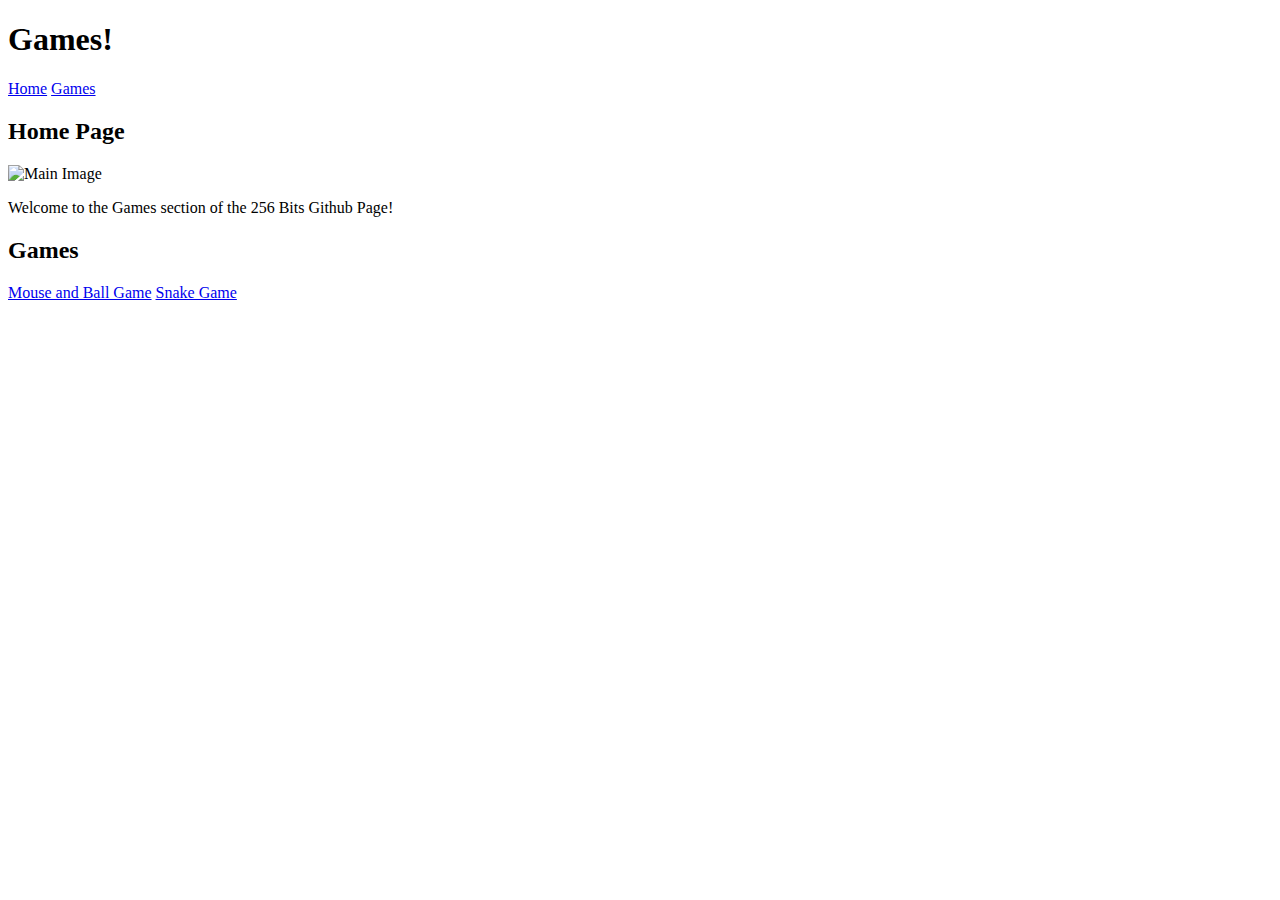
==== Games/index.html @ 9691a6a9 "Create index.html" ====
<!DOCTYPE html>
<html lang="en">
<head>
    <meta charset="UTF-8">
    <meta name="viewport" content="width=device-width, initial-scale=1.0">
    <title>Games</title>
    <link rel="stylesheet" href="style.css">
</head>
<body>
    <header>
        <h1>Games!</h1>
    </header>
    <nav>
        <a href="index.html">Home</a>
        <a href="Games/">Games</a>
    </nav>
    <main>
        <h2>Home Page</h2>
        <div class="content">
            <img src="main_image.jpg" alt="Main Image" style="width: 100%; max-width: 600px;">
            <div class="text-container">
                <p>
                    Welcome to the Games section of the 256 Bits Github Page!
                </p>
            </div>
        </div>
    </main>
    <footer>
        <h2>Games</h2>
        <div class="games-links">
            <a href="/Mouse-And-Ball-Game/">Mouse and Ball Game</a>
            <a href="/Snake/">Snake Game</a>
        </div>
    </footer>
</body>
</html>
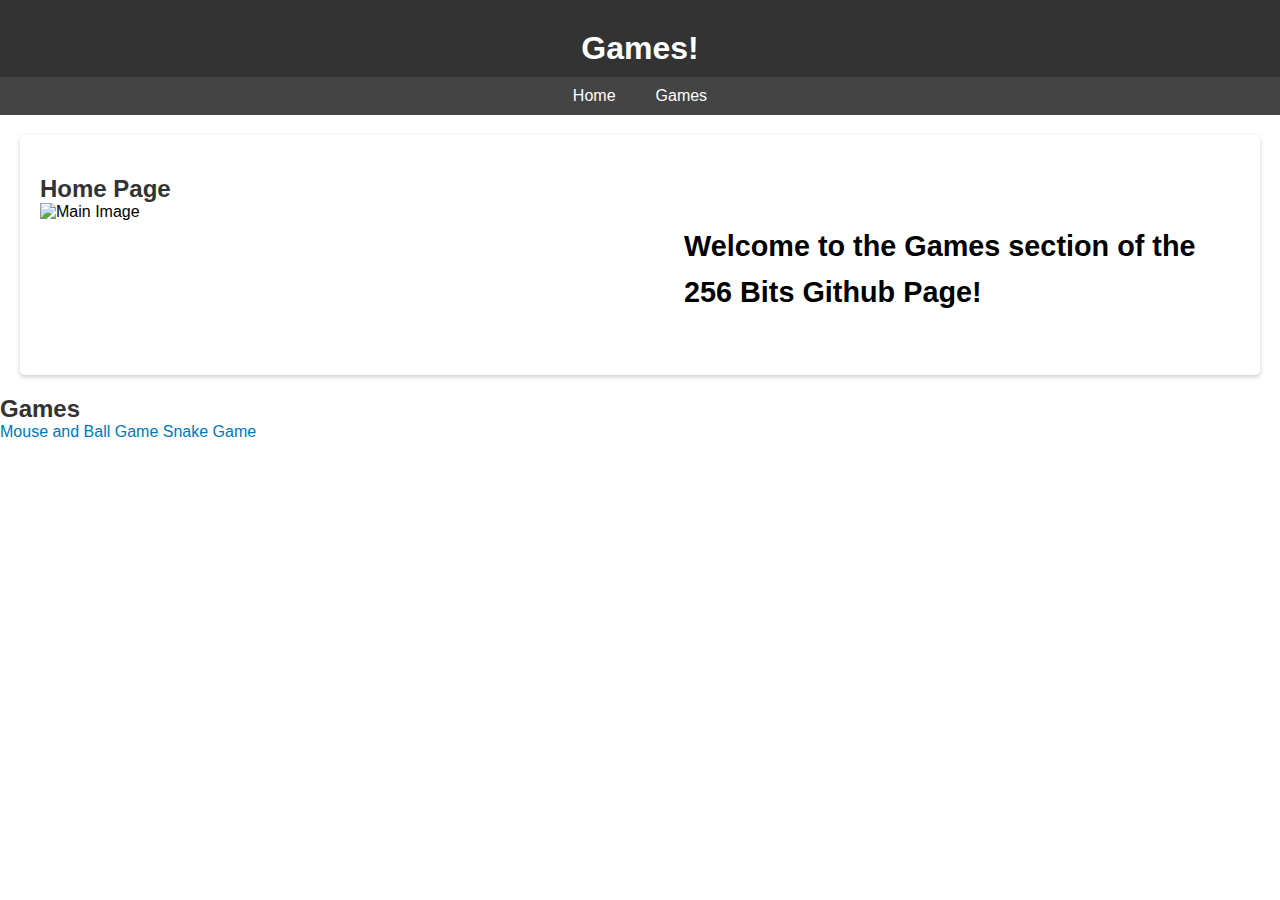
==== commit b8deee22: "Update index.html" ====
--- a/Games/index.html
+++ b/Games/index.html
@@ -4,14 +4,14 @@
     <meta charset="UTF-8">
     <meta name="viewport" content="width=device-width, initial-scale=1.0">
     <title>Games</title>
-    <link rel="stylesheet" href="style.css">
+    <link rel="stylesheet" href="/style.css">
 </head>
 <body>
     <header>
         <h1>Games!</h1>
     </header>
     <nav>
-        <a href="index.html">Home</a>
+        <a href="/index.html">Home</a>
         <a href="Games/">Games</a>
     </nav>
     <main>
--- a/style.css
+++ b/style.css
@@ -0,0 +1,156 @@
+/* Reset some default browser styles */
+body, h1, h2, p {
+    margin: 0;
+    padding: 0;
+}
+
+/* Set a font */
+body {
+    font-family: Arial, sans-serif;
+}
+
+/* Set the background image for the entire webpage */
+body {
+    background-image: url('background.jpg'); /* Replace 'background.jpg' with the path to your image */
+    background-size: cover; /* Cover the entire viewport */
+    background-repeat: no-repeat; /* Do not repeat the image */
+    background-attachment: fixed; /* Keep the background fixed while scrolling */
+}
+
+
+/* Style the header */
+header {
+    background-color: #333;
+    text-align: center;
+    padding: 10px;
+}
+
+/* Style the title text */
+header h1 {
+    color: #fff; /* Set the title text color to white */
+}
+
+/* Style the navigation menu */
+nav {
+    display: flex;
+    justify-content: center;
+    background-color: #444;
+}
+
+nav a {
+    color: #fff;
+    text-decoration: none;
+    padding: 10px 20px;
+    transition: background-color 0.3s;
+}
+
+nav a:hover {
+    background-color: #555;
+}
+
+/* Style the main content area */
+main {
+    padding: 20px;
+    background-color: #fff;
+    margin: 20px;
+    border-radius: 5px;
+    box-shadow: 0 2px 5px rgba(0, 0, 0, 0.2);
+}
+
+/* Style headings */
+h1, h2 {
+    color: #333;
+    margin-top: 20px;
+}
+
+/* Style the content layout */
+.content {
+    display: flex;
+    flex-direction: row;
+    flex-wrap: wrap;
+    justify-content: space-between;
+}
+
+/* Style the slideshow container */
+.slideshow-container {
+    width: 48%;
+    box-sizing: border-box;
+}
+
+/* Style individual slides */
+.mySlides {
+    display: none;
+    width: 100%;
+}
+
+/* Style individual slides */
+.mySlides2 {
+    display: none;
+    width: 100%;
+}
+
+
+/* Style individual slides */
+.mySlides3 {
+    display: none;
+    width: 100%;
+}
+
+.mySlides img {
+    width: 100%;
+    height: auto;
+}
+
+/* Style the text container */
+.text-container {
+    width: 48%;
+    padding: 20px;
+    box-sizing: border-box;
+    font-size: 1.8em;
+    font-weight: bold; /* Set the text to bold */
+}
+
+/* Style the text container2 */
+.text-containertwo {
+    width: 48%;
+    padding: 20px;
+    box-sizing: border-box;
+    font-size: 1em;
+    font-weight: bold; /* Set the text to bold */
+}
+
+/* Style paragraphs */
+p {
+    line-height: 1.6;
+    margin-bottom: 20px;
+}
+
+/* Style links within the content */
+a {
+    color: #0077b6;
+    text-decoration: none;
+    transition: color 0.3s;
+}
+
+a:hover {
+    color: #005b8b;
+}
+
+/* Define a class to style the cropped images */
+.cropped-image {
+    max-width: 100px; /* Set the maximum width */
+    max-height: 100px; /* Set the maximum height */
+    width: auto; /* Allow the width to adjust proportionally */
+    height: auto; /* Allow the height to adjust proportionally */
+    object-fit: cover;
+    cursor: pointer;
+}
+
+/* Style the image container to maintain the aspect ratio */
+.image-container {
+    display: inline-block;
+    position: relative;
+    overflow: hidden;
+    max-width: 1500px; /* Set the maximum container width */
+    max-height: 2000px; /* Set the maximum container height */
+}
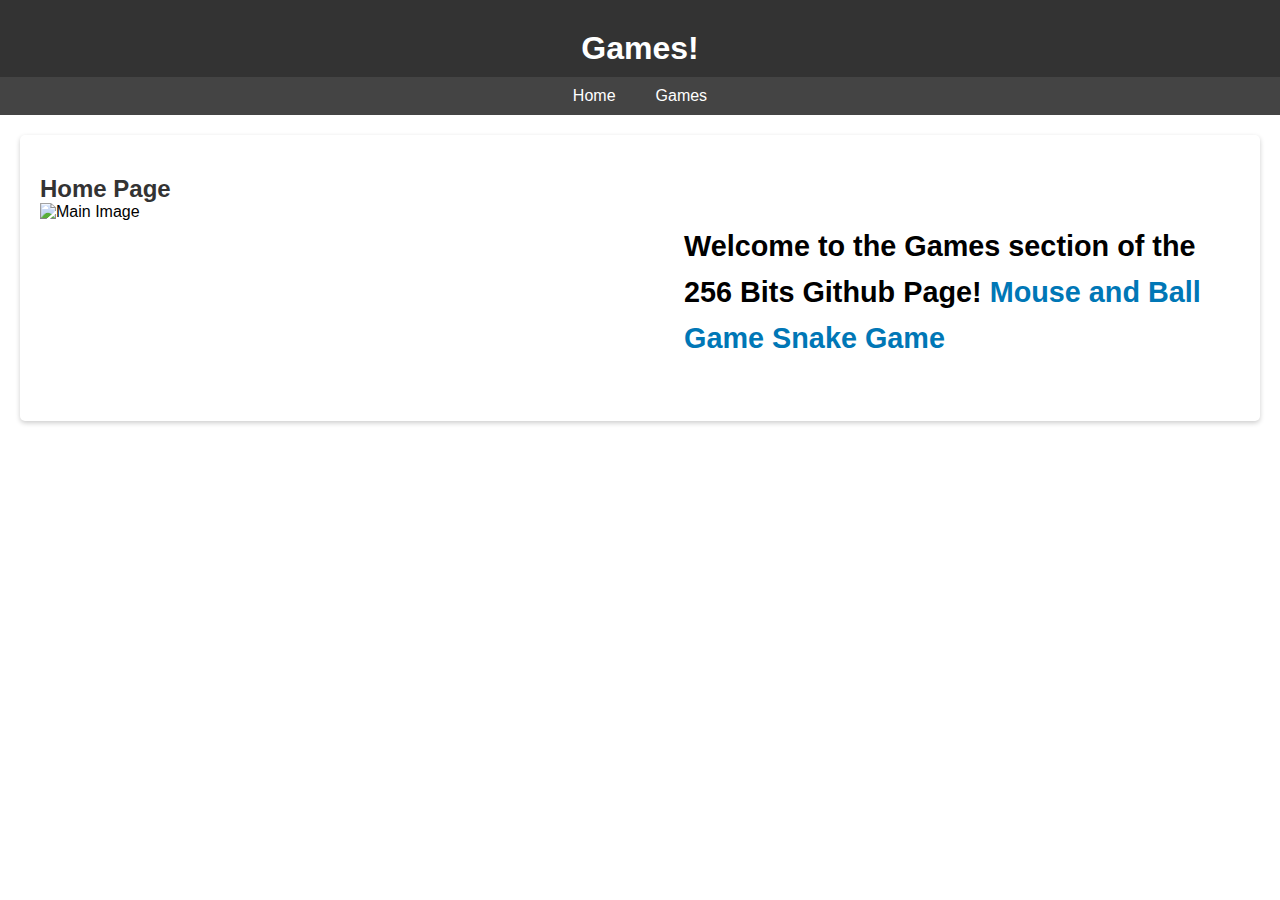
==== commit 8c34bf9a: "Update index.html" ====
--- a/Games/index.html
+++ b/Games/index.html
@@ -11,8 +11,8 @@
         <h1>Games!</h1>
     </header>
     <nav>
-        <a href="/index.html">Home</a>
-        <a href="Games/">Games</a>
+        <a href="https://manmakro.github.io/">Home</a>
+        <a href="https://manmakro.github.io/Games/">Games</a>
     </nav>
     <main>
         <h2>Home Page</h2>
@@ -21,16 +21,15 @@
             <div class="text-container">
                 <p>
                     Welcome to the Games section of the 256 Bits Github Page!
+
+                    <a href="https://manmakro.github.io/Games/Mouse-And-Ball-Game/">Mouse and Ball Game</a>
+
+                    <a href="https://manmakro.github.io/Games/Snake/">Snake Game</a>
                 </p>
             </div>
         </div>
     </main>
     <footer>
-        <h2>Games</h2>
-        <div class="games-links">
-            <a href="/Mouse-And-Ball-Game/">Mouse and Ball Game</a>
-            <a href="/Snake/">Snake Game</a>
-        </div>
     </footer>
 </body>
 </html>
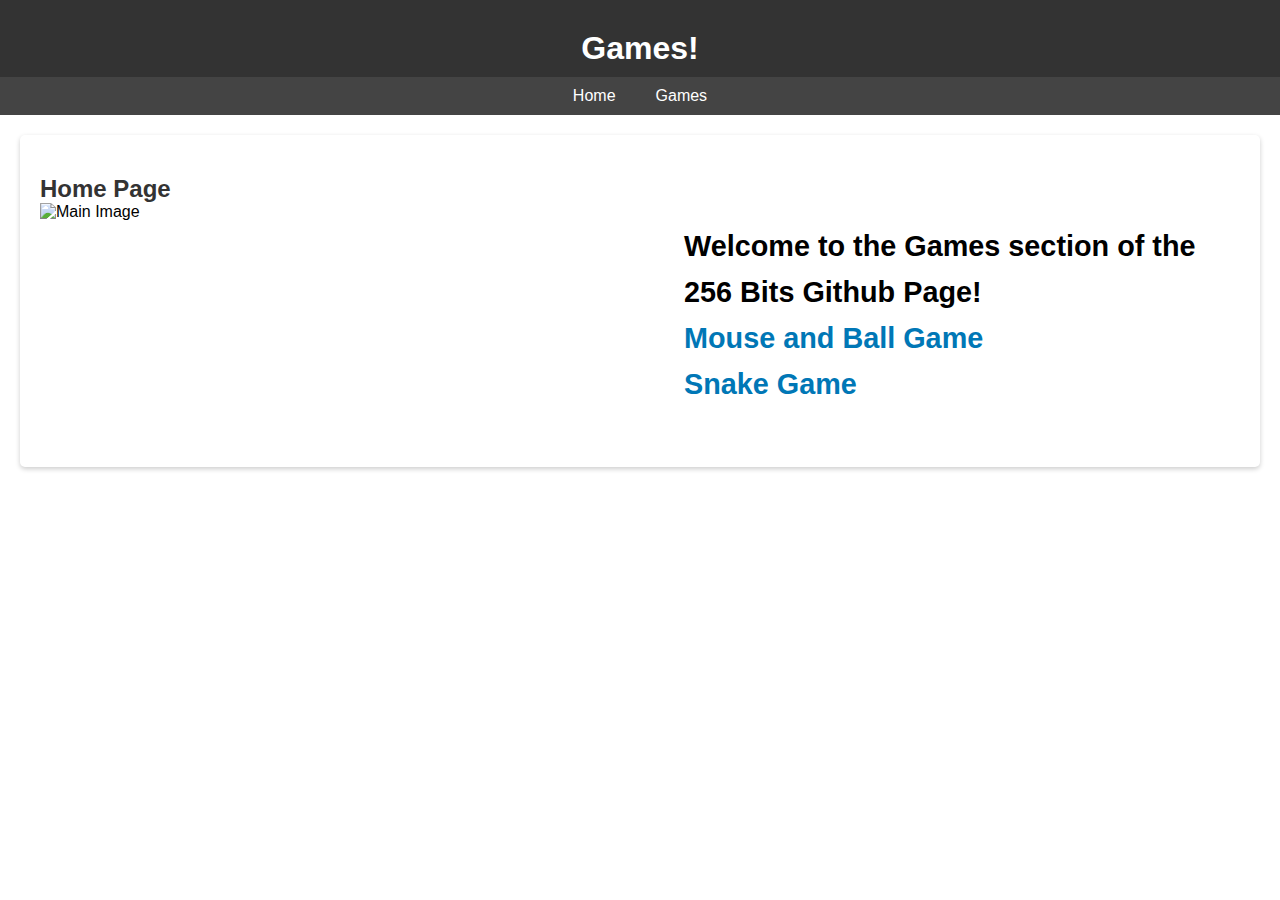
==== commit 5352d6f8: "Update index.html" ====
--- a/Games/index.html
+++ b/Games/index.html
@@ -21,9 +21,9 @@
             <div class="text-container">
                 <p>
                     Welcome to the Games section of the 256 Bits Github Page!
-
+                    <br>
                     <a href="https://manmakro.github.io/Games/Mouse-And-Ball-Game/">Mouse and Ball Game</a>
-
+                    <br>
                     <a href="https://manmakro.github.io/Games/Snake/">Snake Game</a>
                 </p>
             </div>
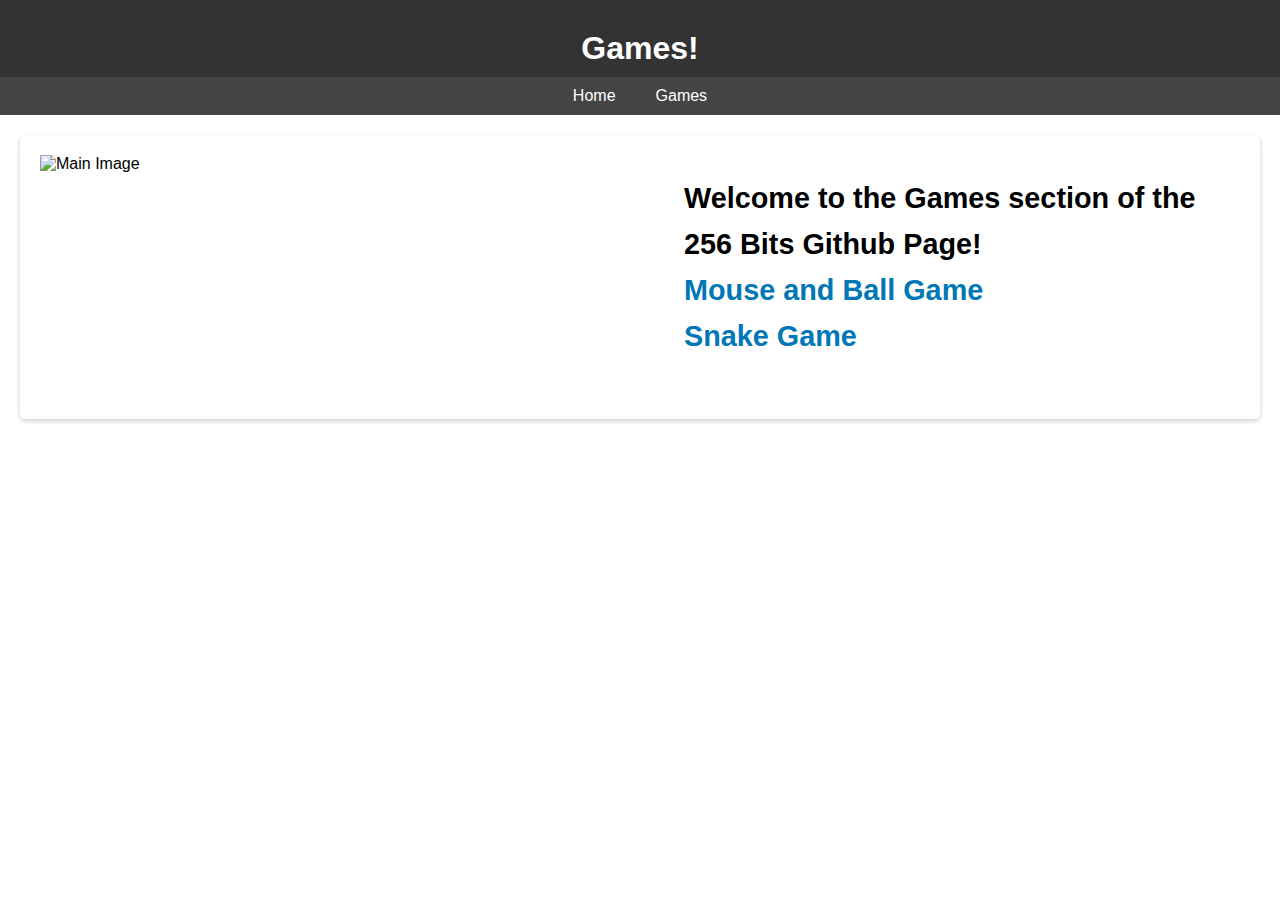
==== commit c4d82b86: "Update index.html" ====
--- a/Games/index.html
+++ b/Games/index.html
@@ -15,7 +15,6 @@
         <a href="https://manmakro.github.io/Games/">Games</a>
     </nav>
     <main>
-        <h2>Home Page</h2>
         <div class="content">
             <img src="main_image.jpg" alt="Main Image" style="width: 100%; max-width: 600px;">
             <div class="text-container">
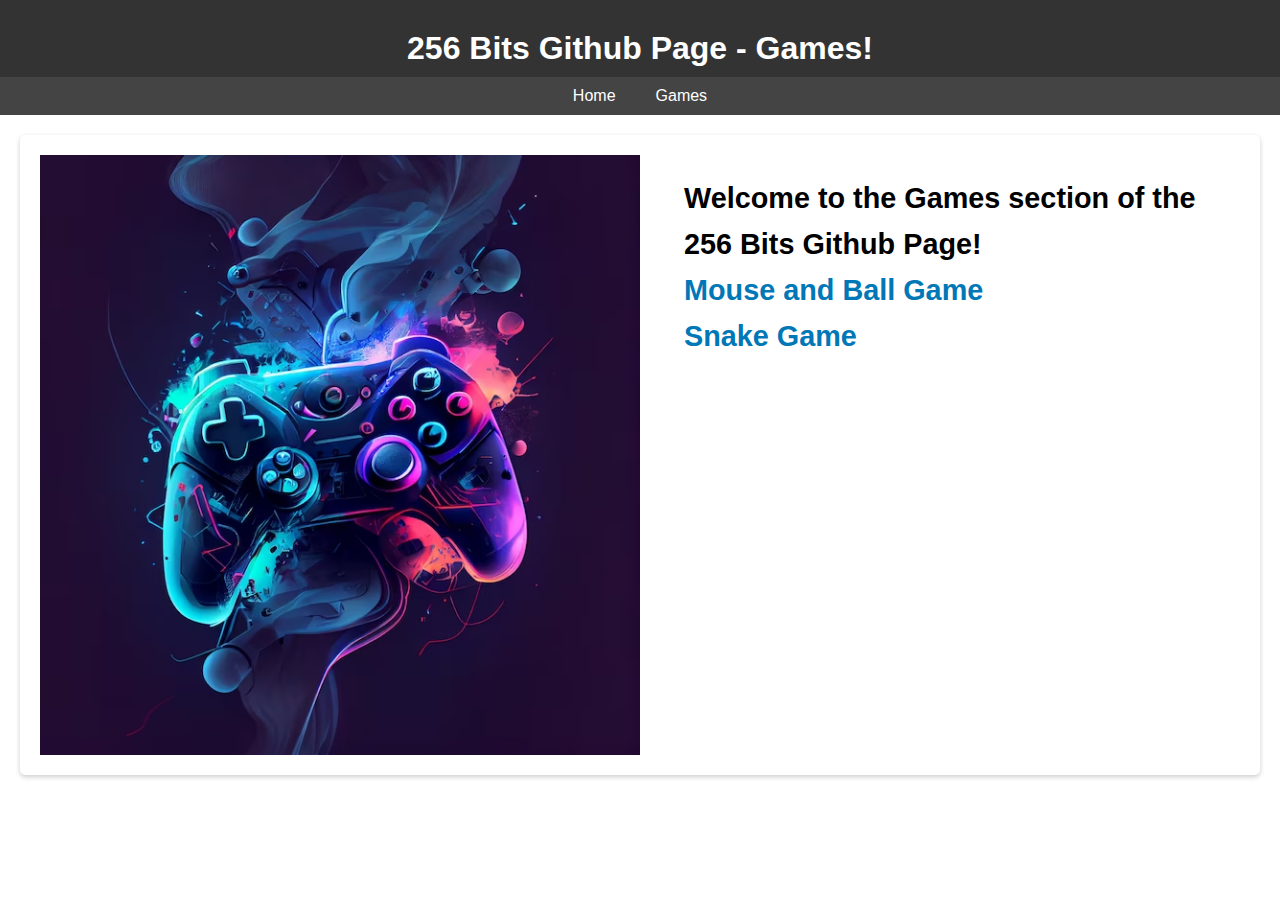
==== commit 10249004: "Update index.html" ====
--- a/Games/index.html
+++ b/Games/index.html
@@ -8,7 +8,7 @@
 </head>
 <body>
     <header>
-        <h1>Games!</h1>
+        <h1>256 Bits Github Page - Games!</h1>
     </header>
     <nav>
         <a href="https://manmakro.github.io/">Home</a>
